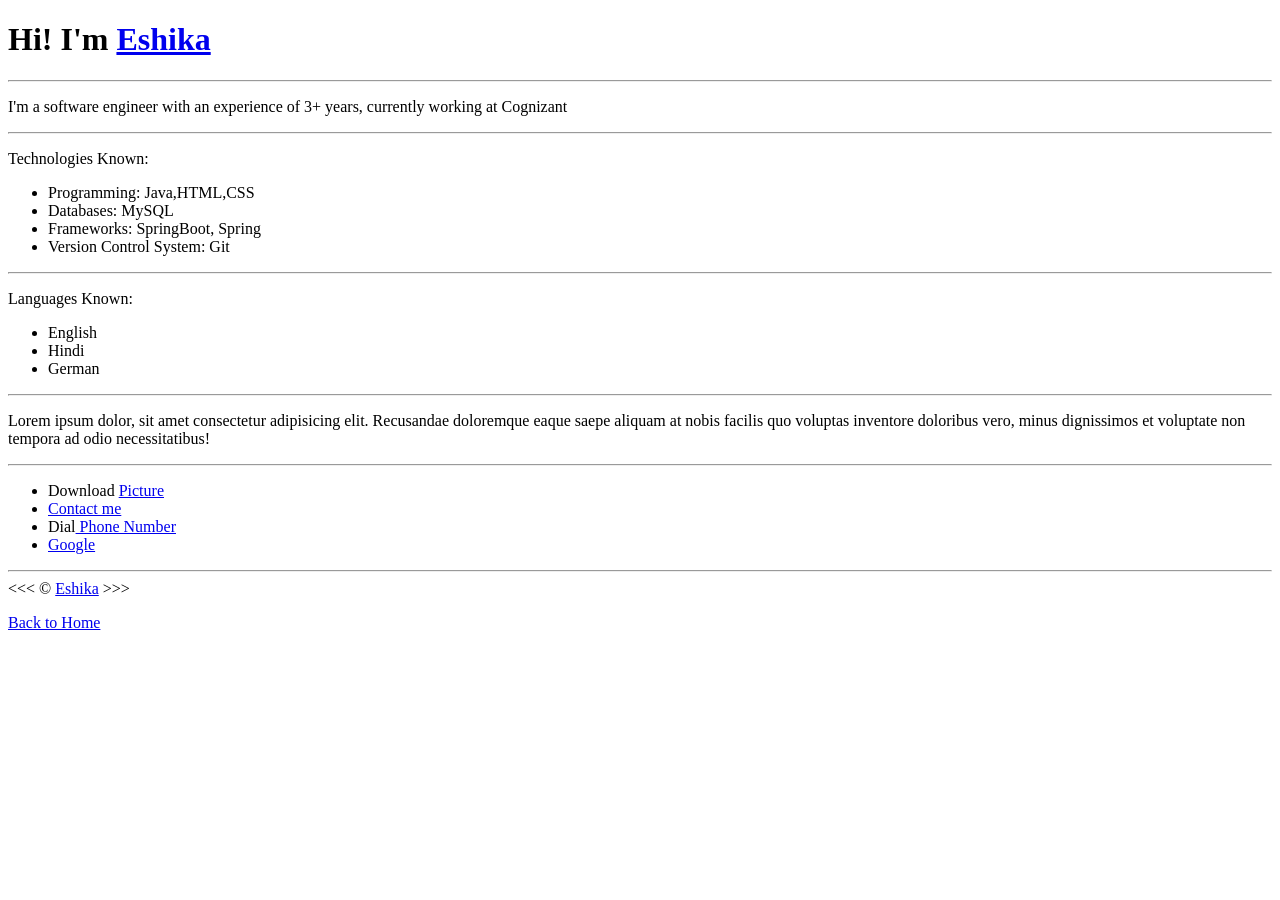
==== about.html @ ed1df290 "Ch 5 onwards...Lessons Completed" ====
<!DOCTYPE html>
<html lang="en-US">

<head>
    <meta charset="UTF-8">
    <meta name="description" content="about Eshika">
    <title>About Eshika</title>
</head>

<body>
    <h1>Hi! I'm <a href="https://www.linkedin.com/in/eshika-arya/" target="_blank">Eshika</a></h1>
    <hr>
    <p>I'm a software engineer with an experience of 3+ years, currently working at Cognizant</p>
    <hr>
    <p>Technologies Known:</p>
    <ul>
        <li>Programming: Java,HTML,CSS</li>
        <li>Databases: MySQL</li>
        <li>Frameworks: SpringBoot, Spring</li>
        <li>Version Control System: Git</li>
    </ul>
    <hr>
    <p>Languages Known:</p>
    <ul>
        <li>English</li>
        <li>Hindi</li>
        <li>German</li>
    </ul>
    <hr>
    <p>Lorem ipsum dolor, sit amet consectetur adipisicing elit. Recusandae doloremque eaque saepe aliquam at nobis
        facilis quo voluptas inventore doloribus vero, minus dignissimos et voluptate non tempora ad odio
        necessitatibus!</p>
    <hr>
    <ul>
        <li>Download <a href="/img/picture.jpg" download>Picture</a></li>

        <li><a href="mailto:random@gmail.com">Contact me</a></li>
        <li>Dial<a href="tel:+911902991020"> Phone Number</a></li>
        <li><a href="https://www.google.com/" target="_blank"> Google</a></li>
    </ul>

    <hr>
    &lt;&lt;&lt; &copy; <a href="#">Eshika</a> &gt;&gt;&gt;
    <p><a href="/">Back to Home</a></p>
</body>

</html>
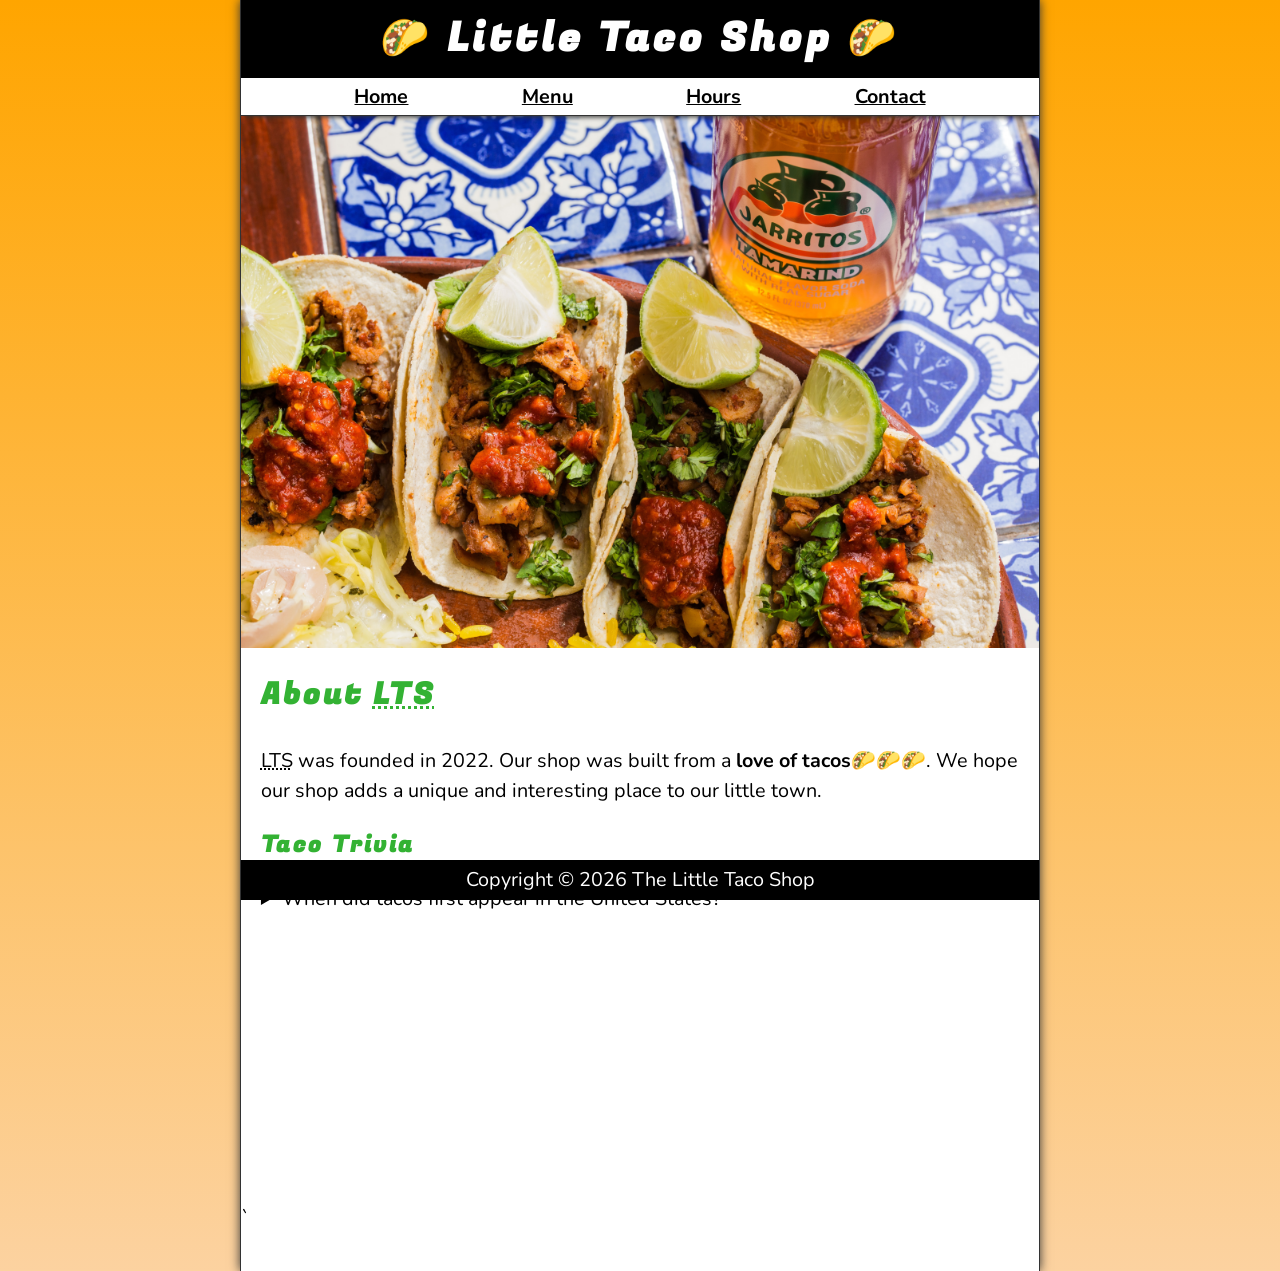
==== commit d25a2054: "CSS Finished-Project 1.1" ====
--- a/about.html
+++ b/about.html
@@ -1,47 +1,67 @@
 <!DOCTYPE html>
-<html lang="en-US">
+<html lang="en">
 
 <head>
     <meta charset="UTF-8">
-    <meta name="description" content="about Eshika">
-    <title>About Eshika</title>
+    <meta name="author" content="Eshika A">
+    <meta name="viewport" content="width=device-width, initial-scale=1.0">
+    <meta name="description" content="About The Little Taco Shop">
+    <title>About LTS</title>
+    <link rel="shortcut icon" href="favicon.ico?v=1" type="image/x-icon">
+    <link rel="stylesheet" href="css/style.css">
+    <script src="js/main.js" defer></script>
 </head>
 
 <body>
-    <h1>Hi! I'm <a href="https://www.linkedin.com/in/eshika-arya/" target="_blank">Eshika</a></h1>
-    <hr>
-    <p>I'm a software engineer with an experience of 3+ years, currently working at Cognizant</p>
-    <hr>
-    <p>Technologies Known:</p>
-    <ul>
-        <li>Programming: Java,HTML,CSS</li>
-        <li>Databases: MySQL</li>
-        <li>Frameworks: SpringBoot, Spring</li>
-        <li>Version Control System: Git</li>
-    </ul>
-    <hr>
-    <p>Languages Known:</p>
-    <ul>
-        <li>English</li>
-        <li>Hindi</li>
-        <li>German</li>
-    </ul>
-    <hr>
-    <p>Lorem ipsum dolor, sit amet consectetur adipisicing elit. Recusandae doloremque eaque saepe aliquam at nobis
-        facilis quo voluptas inventore doloribus vero, minus dignissimos et voluptate non tempora ad odio
-        necessitatibus!</p>
-    <hr>
-    <ul>
-        <li>Download <a href="/img/picture.jpg" download>Picture</a></li>
+    <header class="header">
+        <h1 class="header__h1">Little Taco Shop</h1>
+        <nav class="header__nav">
+            <ul class="header__ul">
+                <li><a href="/">Home</a></li>
+                <li><a href="/#menu">Menu</a></li>
+                <li><a href="hours.html">Hours</a></li>
+                <li><a href="contact.html">Contact</a></li>
 
-        <li><a href="mailto:random@gmail.com">Contact me</a></li>
-        <li>Dial<a href="tel:+911902991020"> Phone Number</a></li>
-        <li><a href="https://www.google.com/" target="_blank"> Google</a></li>
-    </ul>
-
-    <hr>
-    &lt;&lt;&lt; &copy; <a href="#">Eshika</a> &gt;&gt;&gt;
-    <p><a href="/">Back to Home</a></p>
+            </ul>
+        </nav>
+    </header>
+    <section class="hero">
+        <figure>
+            <img src="img/tacos_delicioso_1000x667.png" alt="Tacos Delicioso" title="Tacos Delicioso!" width="1000"
+                height="667">
+            <!-- Takes figcaption offscreen but leave it available for accessibility/ screen readers -->
+            <figcaption class="offscreen">Try these delicious tacos</figcaption>
+        </figure>
+    </section>
+    <main class="main">
+        <article id="about" class="main__article about">
+            <h2>About <abbr title="Little Taco Shop">LTS</abbr></h2>
+            <p><abbr title="Little Taco Shop">LTS</abbr> was founded in <time datetime="2022">2022</time>. Our shop was
+                built from a <strong>love
+                    of
+                    tacos</strong>🌮🌮🌮. We hope our shop adds a unique and interesting place to our little town.
+            <aside class="about__trivia">
+                <h3>Taco Trivia</h3>
+                <details>
+                    <summary>When did tacos first appear in the United States?</summary>
+                    <p class="about__trivia-answer">The Taco was first introduced to the United States in <time
+                            datetime="1905">1905</time>. Mexican
+                        migrants were coming in
+                        to work on railroads and other jobs and started to bring their delicious food with them. Tacos
+                        were
+                        essentially a street food at this time since they were highly portable and cheap.(Source:
+                        <cite><a href="https://www.twistedtaco.com/the-history-of-the-taco">Twisted Tacos</a></cite>)
+                    </p>
+                </details>
+            </aside>
+        </article>
+    </main>
+    `<footer class="footer">
+        <p>
+            <span class="nowrap">Copyright &copy; <time id="year"></time></span>
+            <span class="nowrap">The Little Taco Shop</span>
+        </p>
+    </footer>
 </body>
 
 </html>
--- a/css/style.css
+++ b/css/style.css
@@ -0,0 +1,375 @@
+@import url('https://fonts.googleapis.com/css2?family=Fugaz+One&family=Nunito&display=swap');
+
+/* || RESET */
+*,
+*::after,
+*::before {
+    margin: 0;
+    padding: 0;
+    box-sizing: border-box;
+}
+
+img {
+    display: block;
+    max-width: 100%;
+    height: auto;
+}
+
+input,
+button,
+textarea {
+    font: inherit;
+}
+
+
+/* || VARIABLES */
+
+:root {
+    /* FONTS */
+    --FF: "Nunito", sans-serif;
+    --FF-HEADINGS: "Fugaz One", cursive;
+    --FS: clamp(1rem, 2.2vh, 1.5rem);
+
+    /* COLORS */
+    --BGCOLOR-FADE: rgb(252, 210, 160);
+    --BGCOLOR: orange;
+    --BGIMAGE: linear-gradient(to bottom, var(--BGCOLOR), var(--BGCOLOR-FADE));
+    --BODY-BGCOLOR: #FFF;
+    --BORDER-COLOR: #333;
+    --BUTTON-COLOR:#fff;
+    --FONT-COLOR: #000;
+    --HEADER-BGCOLOR: #000;
+    --HEADER-COLOR: #FFF;
+    --HERO-BGCOLOR: rgba(51, 178, 51, 0.75);
+    --HERO-COLOR: #fff;
+    --HIGHLIGHT-COLOR: rgb(51, 178, 51);
+    --LINK-ACTIVE: orange;
+    --LINK-COLOR: #000;
+    --LINK-HOVER: hsla(0, 0%, 0%, 0.6);
+    --NAV-BGCOLOR: #FFF;
+
+    /* BORDERS */
+    --BORDERS: 1px solid var(--BORDER-COLOR);
+    --BORDER-RADIUS: 15px;
+
+    /* STANDARD PADDING */
+    --PADDING-TB: 0.25em;
+    --PADDING-SIDE: 2.5%;
+
+    /* STANDARD MARGIN */
+    --MARGIN: clamp(1em, 2.5vh, 1.5em) 0;
+}
+
+@media (prefers-color-scheme:dark) {
+    :root {
+        --BGCOLOR-FADE: gray;
+        --BGCOLOR: #000;
+        --BODY-BGCOLOR: #333;
+        --BORDER-COLOR:whitesmoke;
+        --BUTTON-COLOR: #000;
+        --FONT-COLOR:whitesmoke;
+        --HEADER-COLOR: whitesmoke;
+        --HERO-COLOR: #333;
+        --HIGHLIGHT-COLOR: whitesmoke;
+        --LINK-ACTIVE:rgb(252,200,103);
+        --LINK-COLOR:whitesmoke;
+        --LINK-HOVER:orange;
+        --NAV-BGCOLOR: rgb(20,20,20);
+    }
+}
+
+/* || UTILITY CLASSES */
+.offscreen {
+    left: -10000px;
+    position: absolute;
+}
+
+.nowrap {
+    white-space: nowrap;
+}
+
+.center {
+    text-align: center;
+}
+
+/* ||GENERAL STYLES */
+html {
+    scroll-behavior: smooth;
+    font-size: var(--FS);
+    font-family: var(--FF);
+    background-color: var(--BGCOLOR);
+    background-image: var(--BGIMAGE);
+}
+
+body {
+    background-color: var(--BODY-BGCOLOR);
+    color: var(--FONT-COLOR);
+    min-height: 100vh;
+    max-width: 800px;
+    margin: 0 auto;
+    border-left: var(--BORDERS);
+    border-right: var(--BORDERS);
+    box-shadow: 0 0 10px var(--BORDER-COLOR);
+}
+
+h1,
+h2,
+h3 {
+    font-family: var(--FF-HEADINGS);
+    letter-spacing: 0.1em;
+}
+
+h2,
+h3 {
+    margin-bottom: 1em;
+    color: var(--HIGHLIGHT-COLOR);
+}
+
+p {
+    line-height: 1.5;
+}
+
+a:any-link {
+    color: var(--LINK-COLOR);
+}
+
+a:focus-visible,
+a:hover {
+    color: var(--LINK-HOVER);
+}
+
+a:active {
+    color: var(--LINK-ACTIVE);
+}
+
+/* || HEADER */
+.header {
+    position: sticky;
+    top: 0;
+    z-index: 1;
+}
+
+.header__h1 {
+    text-align: center;
+    background-color: var(--HEADER-BGCOLOR);
+    color: var(--HEADER-COLOR);
+    padding: var(--PADDING-TB) var(--PADDING-SIDE);
+}
+
+.header__nav {
+    background-color: var(--NAV-BGCOLOR);
+    border-bottom: var(--BORDERS);
+    font-weight: bold;
+    box-shadow: 0 6px 5px -5px var(--BORDER-COLOR);
+}
+
+.header__ul {
+    padding: var(--PADDING-TB) var(--PADDING-SIDE);
+    list-style-type: none;
+    display: flex;
+    justify-content: space-evenly;
+    gap: 1rem;
+}
+
+.hero {
+    position: relative;
+}
+
+.hero__h2 {
+    background-color: var(--HERO-BGCOLOR);
+    color: var(--HERO-COLOR);
+    padding: 0.25em 0.5em;
+    text-shadow: 2px 2px 5px var(--BORDER-COLOR);
+    position: absolute;
+    left: 20px;
+    top: -100px;
+    animation: showWelcome 0.5 ease-in-out 1s forwards;
+}
+
+@keyframes showWelcome {
+    0% {
+        top: -20px;
+        transform: skew(0deg, -5deg) scaleY(0);
+    }
+
+    80% {
+        top: 30px;
+        transform: skew(10deg, -5deg) scaleY(1.2);
+    }
+
+    100% {
+        top: 20px;
+        transform: skew(-10deg, -5deg) scaleY(1);
+    }
+}
+
+
+/* || FOOTER */
+
+.footer {
+    position: sticky;
+    bottom: 0;
+    background-color: var(--HEADER-BGCOLOR);
+    color: var(--HEADER-COLOR);
+    padding: var(--PADDING-TB) var(--PADDING-SIDE);
+    text-align: center;
+}
+
+/* || MAIN */
+
+.main {
+    padding: var(--PADDING-TB) var(--PADDING-SIDE);
+}
+
+.main__article {
+    scroll-margin-top: 6.5rem;
+    margin: var(--MARGIN);
+}
+
+.main__article:first-child {
+    margin-top: 1em;
+}
+
+.main__article:last-child {
+    min-height: calc(100vh - 20rem);
+}
+
+
+/* || ABOUT */
+
+.about__trivia {
+    margin: var(--MARGIN);
+}
+
+.about__trivia-answer {
+    margin-top: 1em;
+}
+
+/* || CONTACT */
+
+.contact__h2 {
+    margin: 0;
+}
+
+.contact__fieldset {
+    border: none;
+}
+
+.contact__p {
+    margin: 1em 0;
+}
+
+.contact__label {
+    display: block;
+    font-weight: bold;
+}
+
+.contact__input,
+.contact__textarea {
+    padding: 0.5em;
+    border-radius: var(--BORDER-RADIUS);
+    border-width: 2px;
+    width: 100%;
+}
+
+.contact__button {
+    padding: 0.5em;
+    border-radius: var(--BORDER-RADIUS);
+    background-color: var(--HIGHLIGHT-COLOR);
+    color: var(--BUTTON-COLOR);
+    font-weight: bold;
+}
+
+/* || MENU */
+
+thead,
+tbody,
+tfoot,
+tr {
+    /* handles working with multiple hierarchy to be used in grids*/
+    /* https://caniuse.com/?search=display%3Acontents */
+    /* https://developer.mozilla.org/en-US/docs/Web/CSS/CSS_grid_layout/Grid_layout_and_accessibility#grid_and_the_danger_of_markup_flattening */
+    display: contents;
+}
+
+.menu__container {
+    display: grid;
+    grid-template-columns: repeat(3, 1fr);
+    grid-template-areas:
+        "hd1 hd2 hd3"
+        "cr cr1 cr1p"
+        "cr cr2 cr2p"
+        "cr cr3 cr3p"
+        "sf sf1 sf1p"
+        "sf sf2 sf2p"
+        "sf sf3 sf3p"
+        "cs cs cs";
+
+    gap: 0.1em;
+    margin-bottom: 1em;
+}
+
+.menu__cr {
+    grid-area: cr;
+}
+
+.menu__sf {
+    grid-area: sf;
+}
+
+.menu__cs {
+    grid-area: cs;
+}
+
+.menu__cr,
+.menu__sf,
+.menu__cs,
+.menu__header {
+    color: var(--HIGHLIGHT-COLOR);
+    font-weight: bold;
+    height: 100%;
+    display: grid;
+    place-content: center;
+}
+
+.menu__header,
+.menu__item {
+    width: 100%;
+    padding: 1em;
+    border: medium ridge var(--BORDER-COLOR);
+}
+
+.menu__item {
+    display: grid;
+    place-content: center;
+}
+
+thead th:first-child {
+    border-top-left-radius: var(--BORDER-RADIUS);
+}
+
+thead th:last-child {
+    border-top-right-radius: var(--BORDER-RADIUS);
+}
+
+tfoot td {
+    border-bottom-left-radius: var(--BORDER-RADIUS);
+    border-bottom-right-radius: var(--BORDER-RADIUS);
+}
+
+@media screen and (min-width:576px) {
+    .header__h1::before {
+        content: '🌮 ';
+    }
+
+    .header__h1::after {
+        content: ' 🌮';
+    }
+
+    .menu__header,
+    .menu__cr,
+    .menu__cs,
+    .menu__sf {
+        font-size: 125%;
+    }
+}
